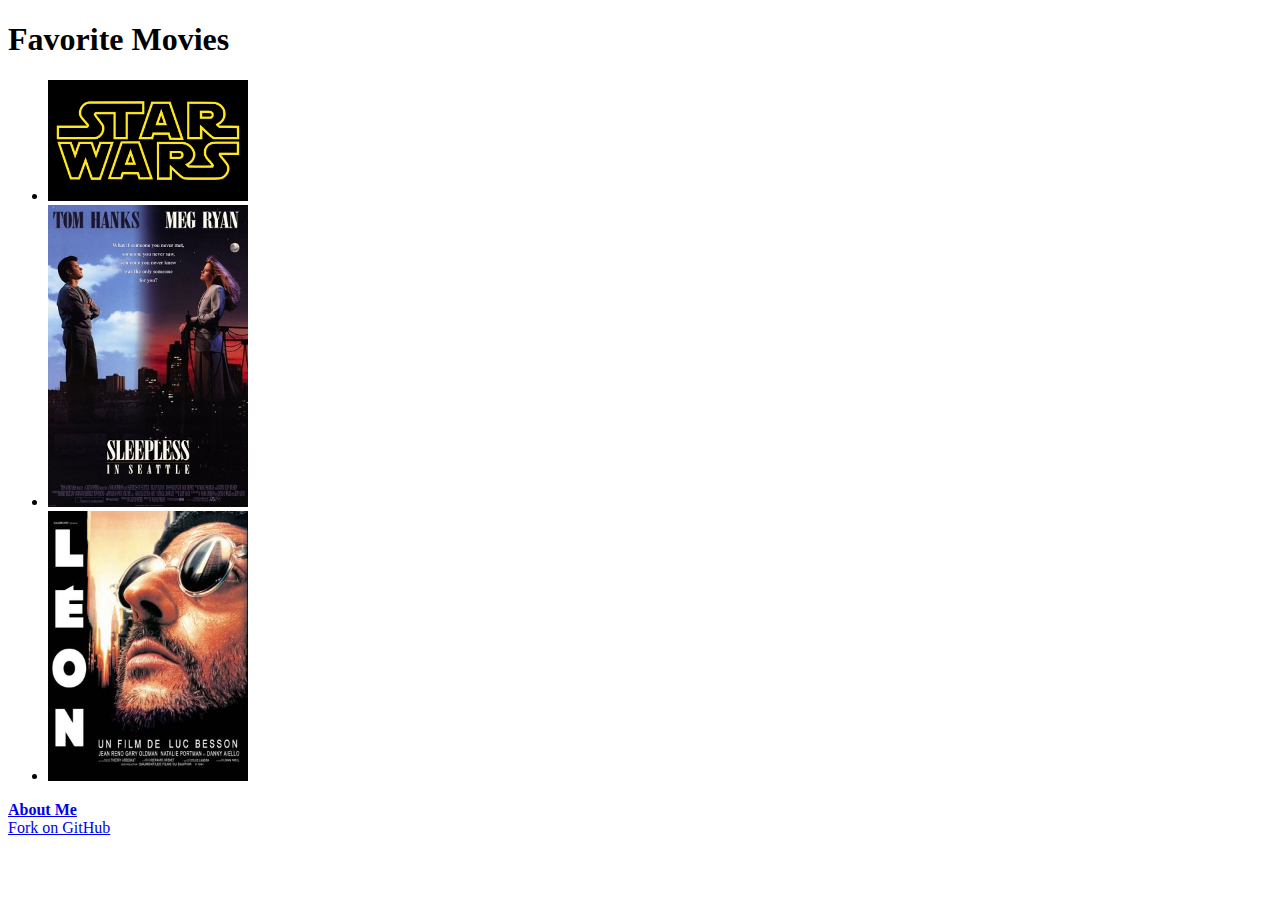
==== index.html @ 367366bb "initial commit" ====
<!DOCTYPE html>
<html lang="en">
<head>
  <meta charset="UTF-8">
  <title></title>
</head>
<body>
  <div>
    <h1>Favorite Movies</h1>
    <ul>
      <li><a href="./starwar.html"><img src="./pics/Star_Wars_Logo.png" alt="star_wars" width="200"></a></li>
      <li><a href="./sleeplessInSeattle.html"><img src="./pics/Sleepless_in_seattle.jpg" alt="sleepless" width="200"></a></li>
      <li><a href="./leon.html"><img src="./pics/Leon.jpg" alt="leon" width="200"></a></li>
    </ul>
  </div>
  <a href="./aboutme.html"><strong>About Me</strong></a>
  <br>
  <a href="https://github.com/jxWho/N300_project2">Fork on GitHub</a>
</body>
</html>
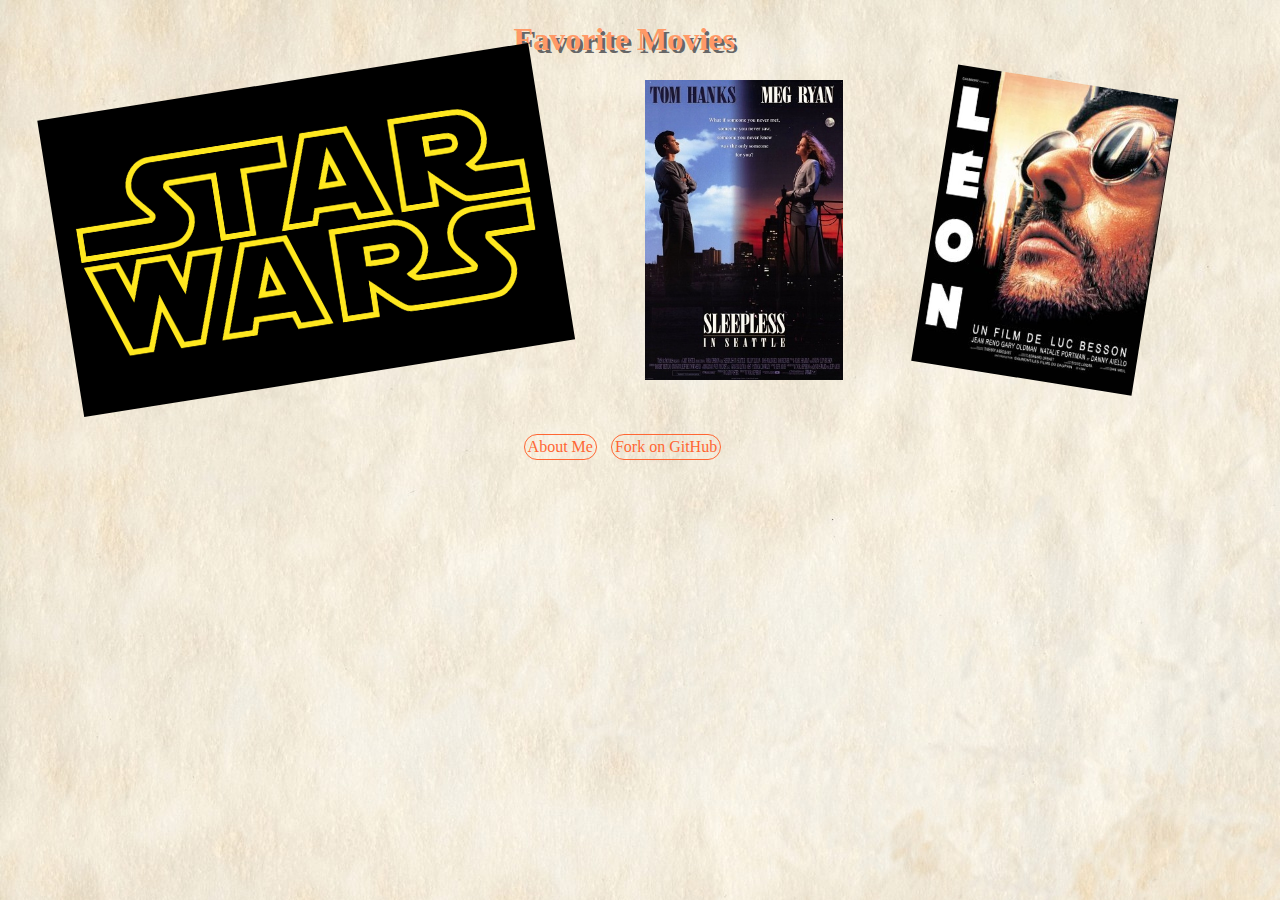
==== commit 4c818359: "add css" ====
--- a/index.html
+++ b/index.html
@@ -1,6 +1,7 @@
 <!DOCTYPE html>
 <html lang="en">
 <head>
+  <link rel="stylesheet" href="./static/index.css" type="text/css" >
   <meta charset="UTF-8">
   <title></title>
 </head>
@@ -8,13 +9,15 @@
   <div>
     <h1>Favorite Movies</h1>
     <ul>
-      <li><a href="./starwar.html"><img src="./pics/Star_Wars_Logo.png" alt="star_wars" width="200"></a></li>
-      <li><a href="./sleeplessInSeattle.html"><img src="./pics/Sleepless_in_seattle.jpg" alt="sleepless" width="200"></a></li>
-      <li><a href="./leon.html"><img src="./pics/Leon.jpg" alt="leon" width="200"></a></li>
+      <li class="rotate_left"><a href="./starwar.html"><img src="./pics/Star_Wars_Logo.png" alt="star_wars" ></a></li>
+      <li><a href="./sleeplessInSeattle.html"><img src="./pics/Sleepless_in_seattle.jpg" alt="sleepless" ></a></li>
+      <li class="rotate_right"><a href="./leon.html"><img src="./pics/Leon.jpg" alt="leon" ></a></li>
+      <div class="clear"></div>
     </ul>
   </div>
-  <a href="./aboutme.html"><strong>About Me</strong></a>
-  <br>
-  <a href="https://github.com/jxWho/N300_project2">Fork on GitHub</a>
+  <div class="clear" id="page_link">
+    <a href="./aboutme.html">About Me</a>
+    <a href="https://github.com/jxWho/N300_project3">Fork on GitHub</a>
+  </div>
 </body>
 </html>
--- a/static/index.css
+++ b/static/index.css
@@ -0,0 +1,80 @@
+body {
+  background-image: url(../pics/bg.jpg);
+}
+h1{
+  color: #FF9966;
+  text-shadow: 3px 3px #666666;
+  margin-left:40%;
+}
+
+ul {
+  padding: 0px;
+  margin-bottom: 50px;
+}
+
+img {
+  height: 300px;
+}
+
+
+a:link {
+  color:#FF6633;
+}
+
+a {
+  text-decoration:none;
+}
+
+a:visited {
+  text-decoration:none;
+  color:#FF0000;
+}
+
+a:hover img{
+  opacity: 0.4;
+}
+
+ul li{
+  padding: 0px;
+  list-style: none;
+  float: left;
+  margin-right: 40px;
+  margin-left: 50px;
+
+}
+
+.rotate_right{
+  /* Rotate div */
+  transform: rotate(9deg);
+  -webkit-transform:rotate(9deg); /* Safari and Chrome */
+  -moz-transform:rotate(9deg); /* FireFox */
+  -ms-transform:rotate(9deg); /* IE */
+}
+
+.rotate_left{
+  /* Rotate div */
+  transform: rotate(-9deg);
+  -webkit-transform:rotate(-9deg); /* Safari and Chrome */
+  -moz-transform:rotate(-9deg); /* FireFox */
+  -ms-transform:rotate(-9deg); /* IE */
+
+}
+
+.clear {
+  clear:both;
+}
+
+#page_link {
+  margin-left: 40%;
+}
+
+#page_link a{
+  display: inline-block;
+  border: 1px solid;
+  border-radius: 25px;
+  margin-left: 10px;
+  padding: 3px;
+}
+#page_link a:hover{
+    opacity: 0.4;
+  }
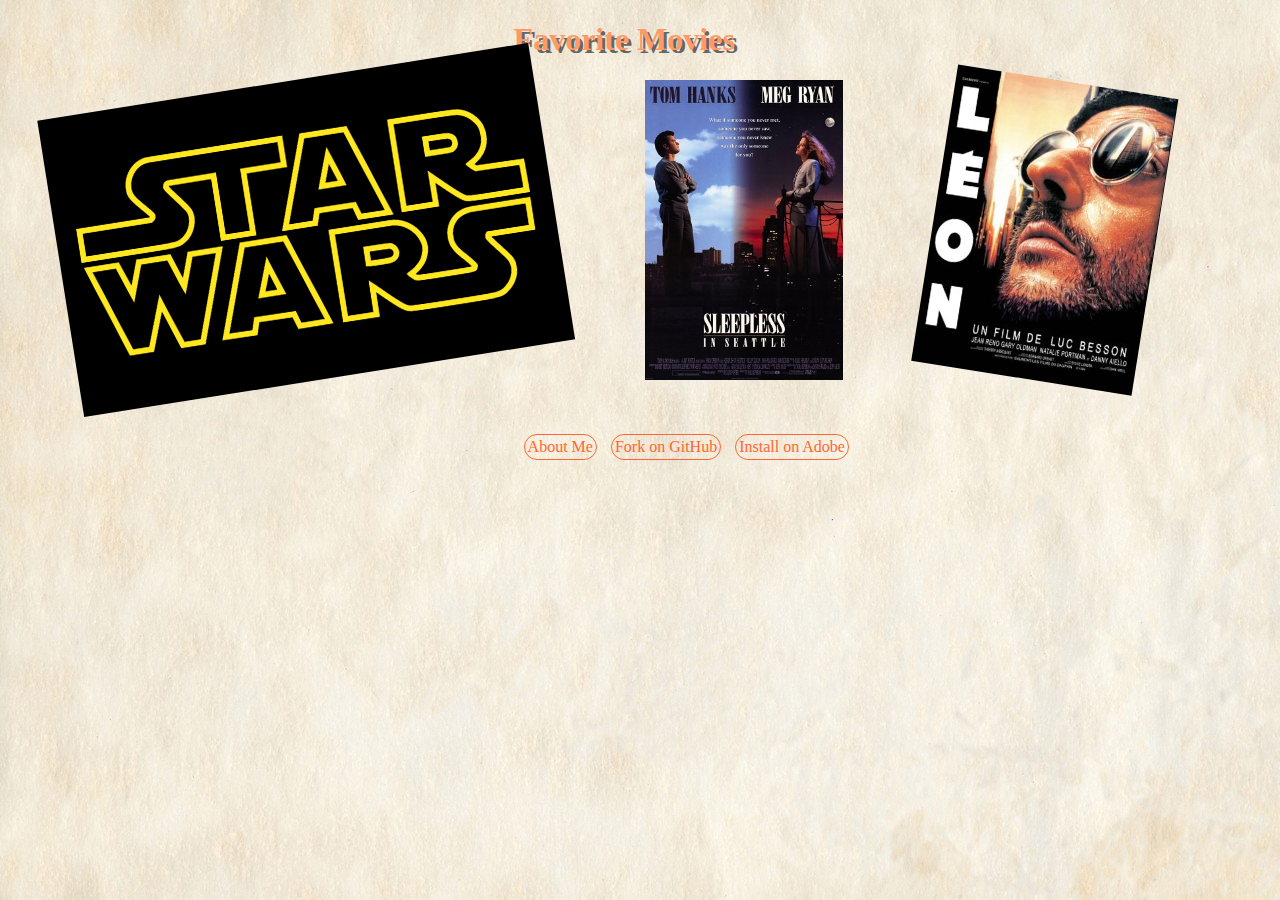
==== commit 5f0bd41c: "add adobe link" ====
--- a/index.html
+++ b/index.html
@@ -18,6 +18,7 @@
   <div class="clear" id="page_link">
     <a href="./aboutme.html">About Me</a>
     <a href="https://github.com/jxWho/N300_project3">Fork on GitHub</a>
+    <a href="https://build.phonegap.com/apps/1113180/builds">Install on Adobe</a>
   </div>
 </body>
 </html>
